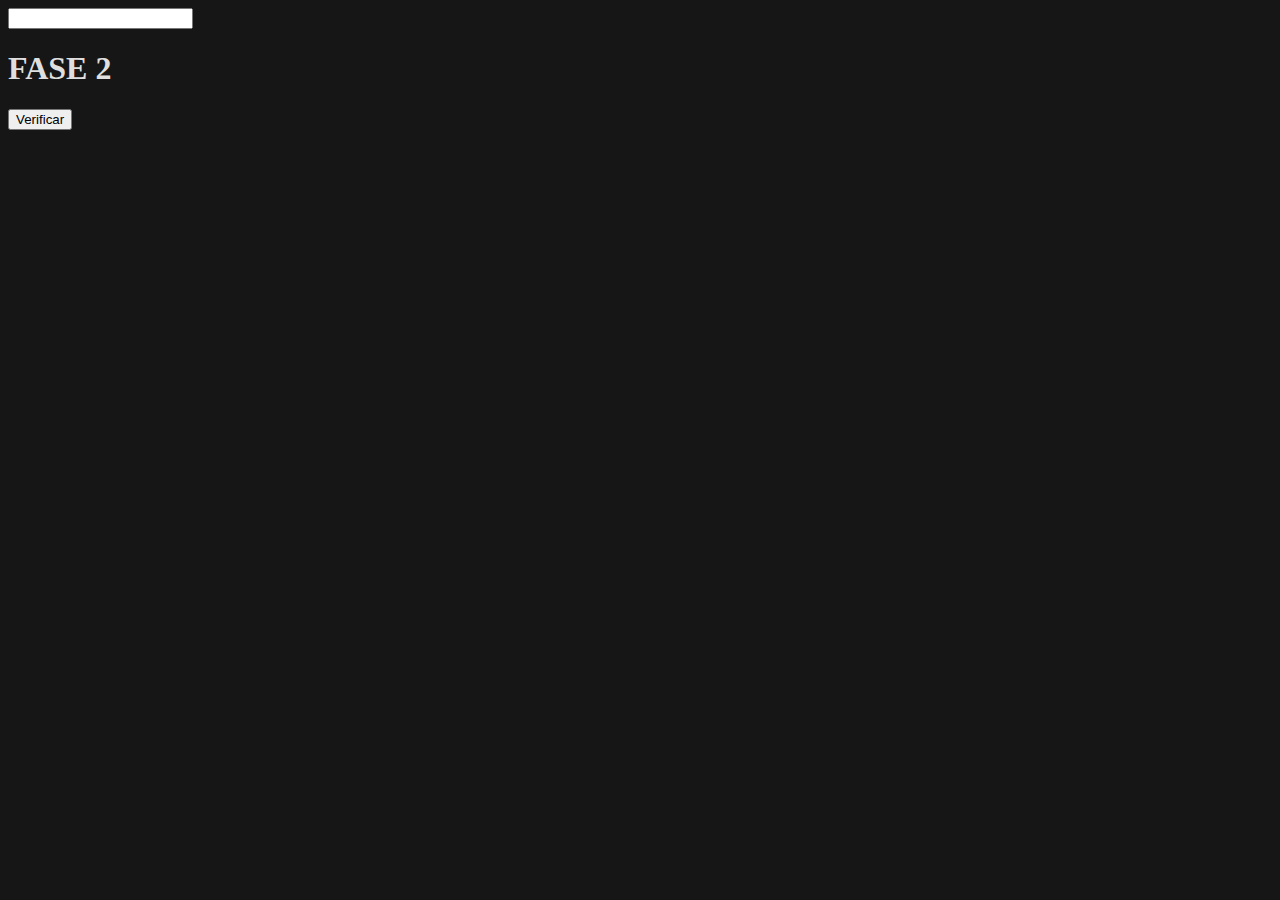
==== fase2.html @ d228ba71 "first commit" ====
<!DOCTYPE html>
<html lang="en">
<head>
    <meta charset="UTF-8">
    <meta name="viewport" content="width=device-width, initial-scale=1.0">
    <link rel="stylesheet" href="css/style.css">
    <title>Fase 2!</title>
</head>
<body>
    <div id="banner"></div>
    <script src="js/equipe.js"></script>
    <input type="text" id="validar">
    <h1 class="titulo">FASE 2</h1>
    <input type="submit" value="Verificar" onclick="verificarResposta()">
    <script>
        function verificarResposta(){
            var validar = document.getElementById("validar").value.trim().toUpperCase();
            var team = new URLSearchParams(window.location.search).get("team");
            if(validar == '211607379'){
                window.location.href = "fase3.html?team=" + encodeURIComponent(team);
            } else{
                alert("Senha Incorreta!");
                return;
            }
        }
    </script>
</body>
</html>
---- css/style.css ----
body {
    color: #dfdfdf;
    background-color: rgb(22, 22, 22);
}

.green-banner {
    background-color: green;
    color: white;
    padding: 10px;
    text-align: center;
}

.blue-banner {
    background-color: blue;
    color: white;
    padding: 10px;
    text-align: center;
}

.pink-banner {
    background-color: rgb(218, 5, 218);
    color: white;
    padding: 10px;
    text-align: center;
}

.grey-banner {
    background-color: rgb(116, 182, 248);
    color: rgb(0, 0, 0);
    padding: 10px;
    text-align: center;
}

.white-banner{
    background-color: rgb(134, 134, 134);
    color: rgb(0, 0, 0);
    padding: 10px;
    text-align: center;

}
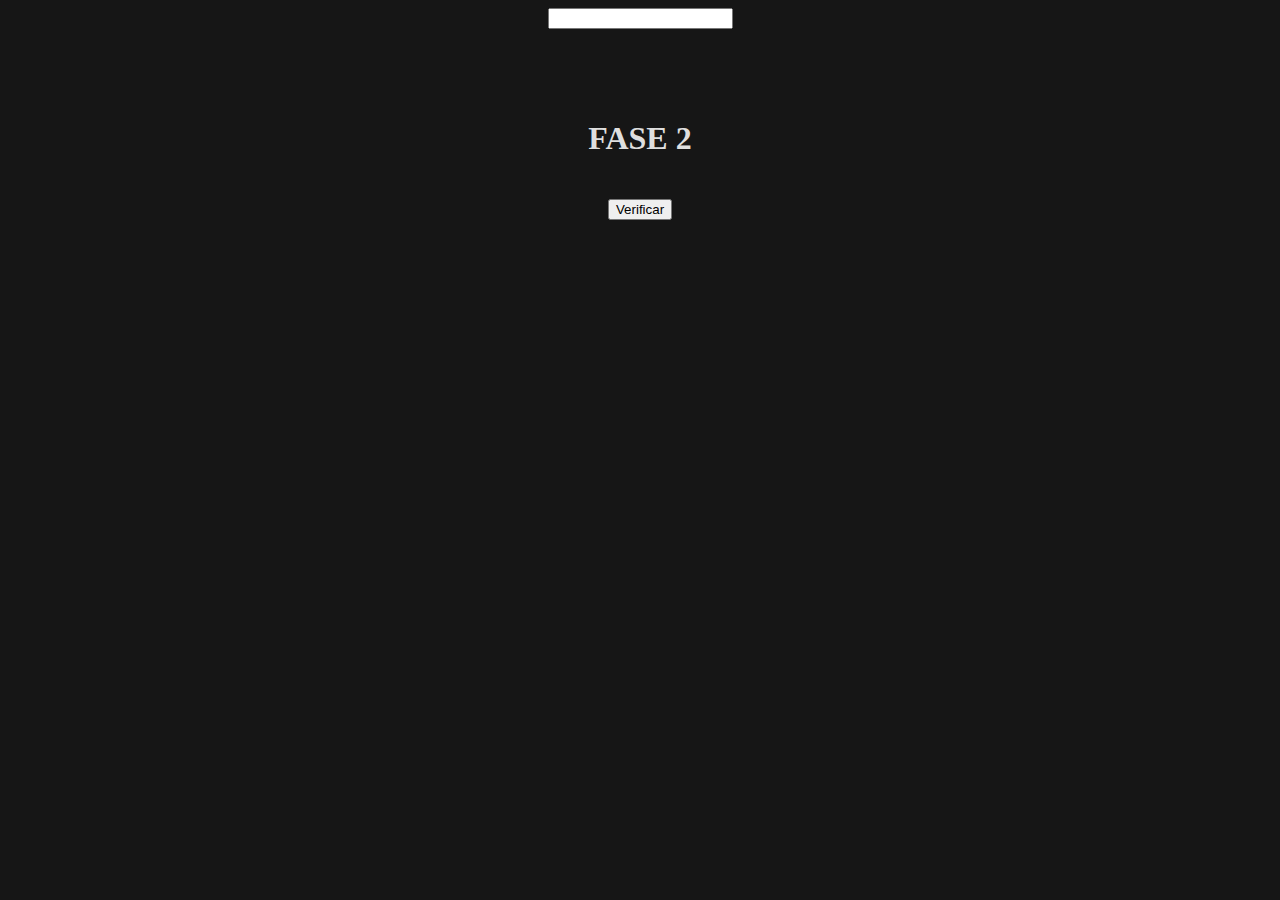
==== commit 8af6ed73: "Add files via upload" ====
--- a/fase2.html
+++ b/fase2.html
@@ -1,28 +1,36 @@
-<!DOCTYPE html>
-<html lang="en">
-<head>
-    <meta charset="UTF-8">
-    <meta name="viewport" content="width=device-width, initial-scale=1.0">
-    <link rel="stylesheet" href="css/style.css">
-    <title>Fase 2!</title>
-</head>
-<body>
-    <div id="banner"></div>
-    <script src="js/equipe.js"></script>
-    <input type="text" id="validar">
-    <h1 class="titulo">FASE 2</h1>
-    <input type="submit" value="Verificar" onclick="verificarResposta()">
-    <script>
-        function verificarResposta(){
-            var validar = document.getElementById("validar").value.trim().toUpperCase();
-            var team = new URLSearchParams(window.location.search).get("team");
-            if(validar == '211607379'){
-                window.location.href = "fase3.html?team=" + encodeURIComponent(team);
-            } else{
-                alert("Senha Incorreta!");
-                return;
-            }
-        }
-    </script>
-</body>
+<!DOCTYPE html>
+<html lang="en">
+<head>
+    <meta charset="UTF-8">
+    <meta name="viewport" content="width=device-width, initial-scale=1.0">
+    <link rel="stylesheet" href="css/style.css">
+    <title>Fase 2!</title>
+</head>
+<body>
+    <div id="banner"></div>
+    <script src="js/equipe.js"></script>
+    <input type="text" id="validar">
+    <h1 class="titulo">FASE 2</h1>
+    <input type="submit" value="Verificar" onclick="verificarResposta()">
+    <script>
+        function verificarResposta(){
+            var validar = document.getElementById("validar").value.trim().toUpperCase();
+            var team = new URLSearchParams(window.location.search).get("team");
+            if(validar == '211607379' && team == "FLEMIS"){
+                window.location.href = "fase3.html?team=" + encodeURIComponent(team);
+            } else if(validar == '211607379' && team == "AA"){
+                window.location.href = "fase3.html?team=" + encodeURIComponent(team);
+            } else if(validar == '211607379' && team == "ECO"){
+                window.location.href = "fase3.html?team=" + encodeURIComponent(team);
+            } else if(validar == '211607379' && team == "IFRATELI"){
+                window.location.href = "fase3.html?team=" + encodeURIComponent(team);
+            } else if(validar == '211607379' && team == "LOTUS"){
+                window.location.href = "fase3.html?team=" + encodeURIComponent(team);
+            }else{
+                alert("Senha Incorreta!");
+                return;
+            }
+        }
+    </script>
+</body>
 </html>--- a/css/style.css
+++ b/css/style.css
@@ -1,41 +1,79 @@
-body {
-    color: #dfdfdf;
-    background-color: rgb(22, 22, 22);
-}
-
-.green-banner {
-    background-color: green;
-    color: white;
-    padding: 10px;
-    text-align: center;
-}
-
-.blue-banner {
-    background-color: blue;
-    color: white;
-    padding: 10px;
-    text-align: center;
-}
-
-.pink-banner {
-    background-color: rgb(218, 5, 218);
-    color: white;
-    padding: 10px;
-    text-align: center;
-}
-
-.grey-banner {
-    background-color: rgb(116, 182, 248);
-    color: rgb(0, 0, 0);
-    padding: 10px;
-    text-align: center;
-}
-
-.white-banner{
-    background-color: rgb(134, 134, 134);
-    color: rgb(0, 0, 0);
-    padding: 10px;
-    text-align: center;
-
-}
-
+body {
+    color: #dfdfdf;
+    background-color: rgb(22, 22, 22);
+    text-align: center;
+}
+
+.green-banner {
+    background-color: green;
+    color: white;
+    padding: 10px;
+    text-align: center;
+}
+
+.blue-banner {
+    background-color: blue;
+    color: white;
+    padding: 10px;
+    text-align: center;
+}
+
+.pink-banner {
+    background-color: rgb(218, 5, 218);
+    color: white;
+    padding: 10px;
+    text-align: center;
+}
+
+.grey-banner {
+    background-color: rgb(116, 182, 248);
+    color: rgb(0, 0, 0);
+    padding: 10px;
+    text-align: center;
+}
+
+.white-banner{
+    background-color: rgb(134, 134, 134);
+    color: rgb(0, 0, 0);
+    padding: 10px;
+    text-align: center;
+
+}
+
+p{
+    padding: 30px 70px 40px 70px;
+    font-family: 'Courier New', Courier, monospace;
+}
+
+.botao{
+    padding: 20px 140px 20px 140px;
+    border-radius: 20px;
+}
+
+.fase{
+    padding: 20px 40px 20px 40px;
+    border-radius: 20px;
+}
+
+.titulo{
+    padding: 70px 0px 20px 0px;
+}
+
+.informacao{
+    display: flex;
+    flex-direction: column;
+    align-items: center;
+}
+
+.senha{
+    padding: 5px;
+    border: 2px solid #ccc;
+    border-radius: 5px;
+    font-size: 16px;
+    outline: none;
+} 
+
+.senha:focus{
+    border-color: #058625;
+    box-shadow: 0 0 10px rgba(1, 145, 37, 0.5);
+}